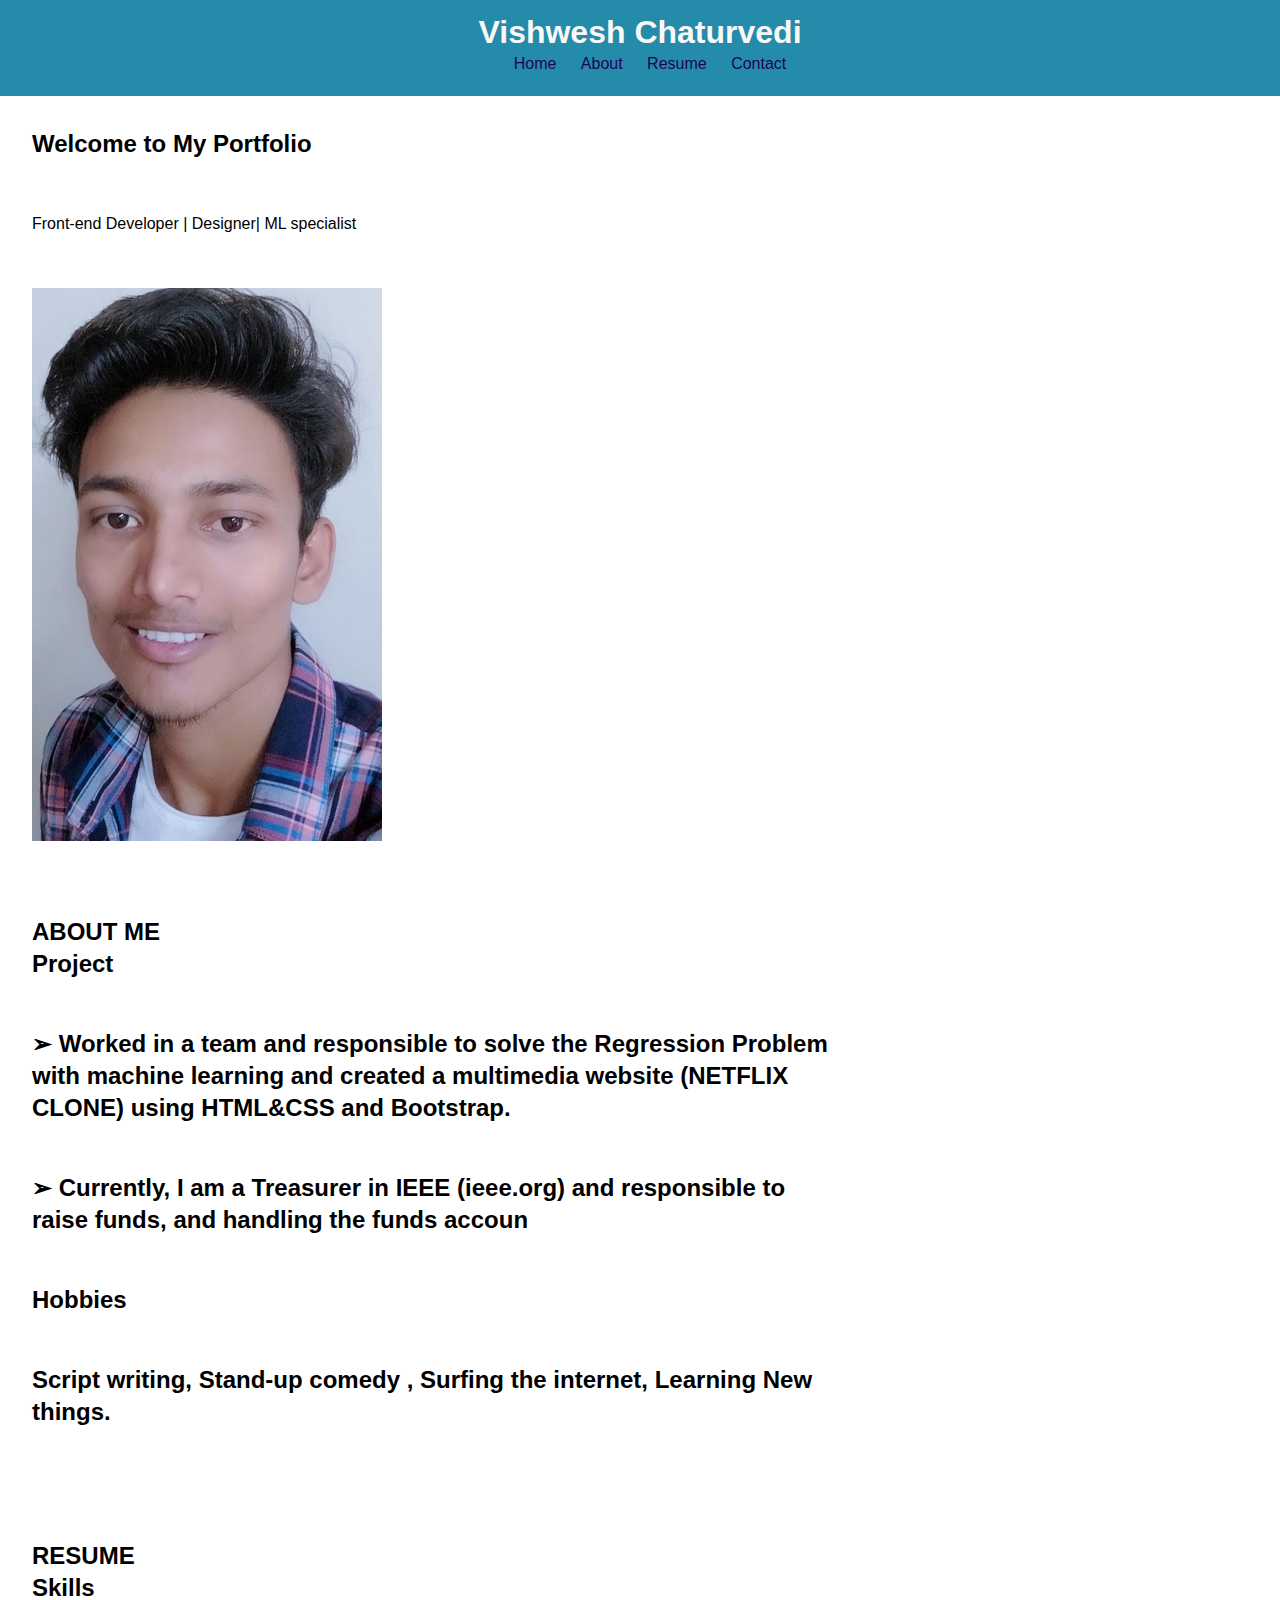
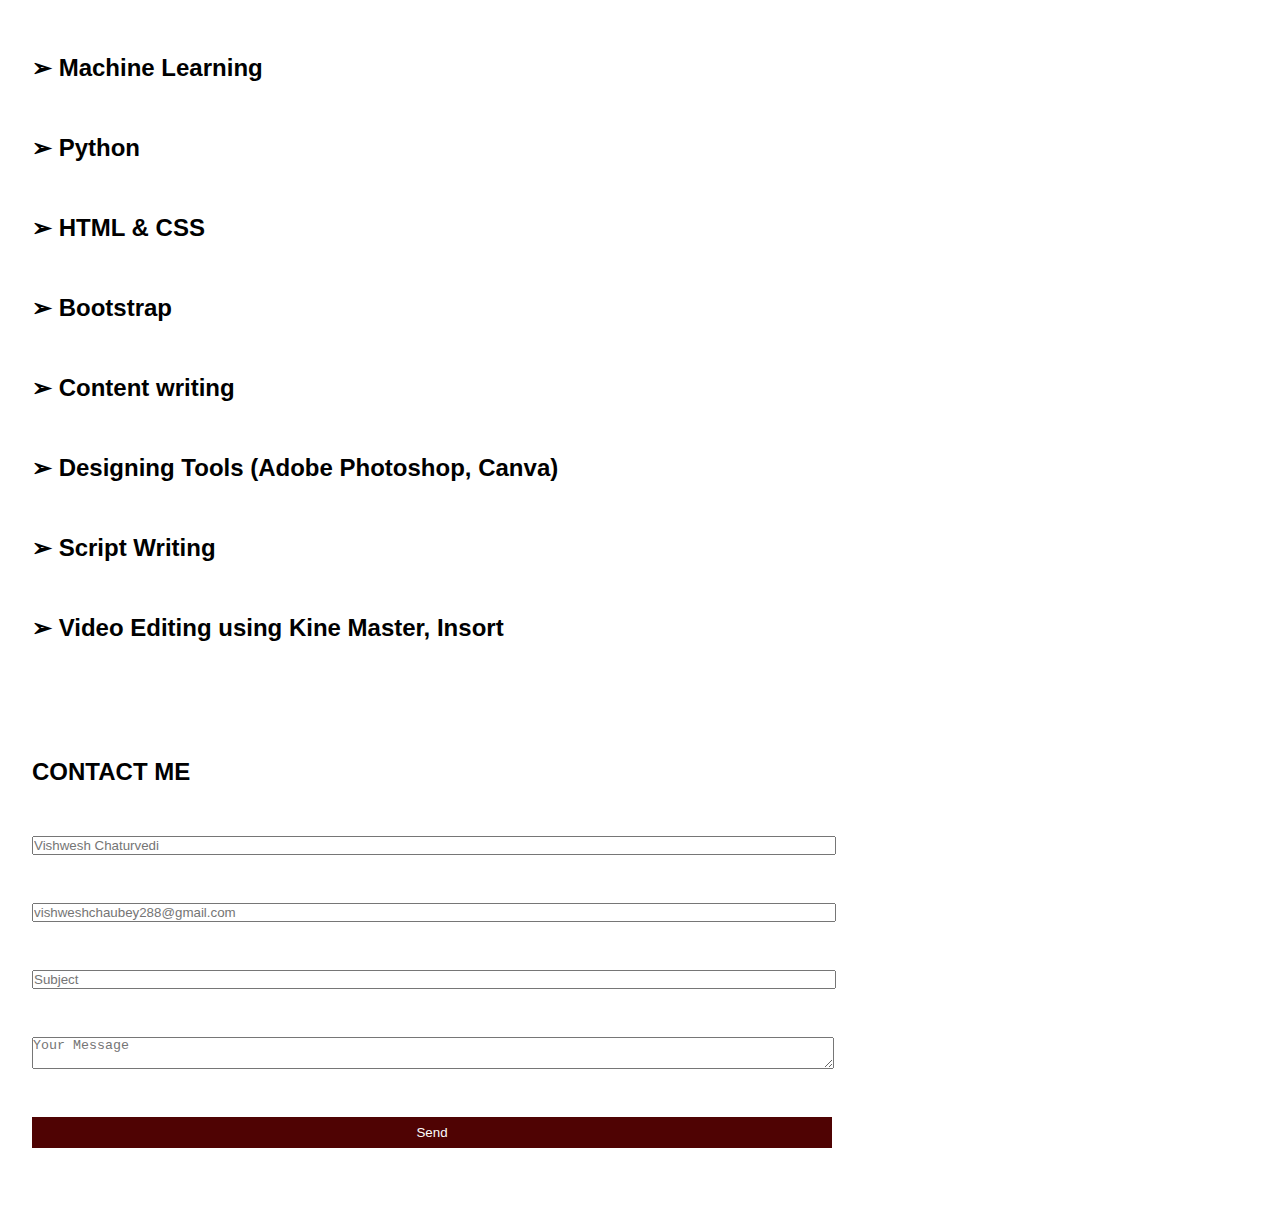
==== Task-1 Portfolio Website/index.html @ a9eb01da "Add files via upload" ====
<!DOCTYPE html>
<html lang="en">
<head>
    <meta charset="UTF-8">
    <meta name="viewport" content="width=device-width, initial-scale=1.0">
    <title>Vishwesh Chaturvedi - Portfolio</title>
    <link rel="stylesheet" href="styles.css">
    
</head>
<style>
*{
    margin: 0;
    padding:0;
}
    
body {
    font-family:Arial, Helvetica, sans-serif;
    line-height: 2rem;
    background-color: #0914e0;
}

header {
    background-color: #258baa;
    color: #faf7f7;
    padding: 1rem;
    text-align: center;
}

nav {
    display: inline-block;
}

nav ul {
    list-style: circle;
}

nav li {
    display: inline-block;
    margin-left: 20px;
}

nav a {
    color: #1b0457;
    text-decoration: red;
}

.container {
    max-width: 800px;
    margin: 0;
    padding: 2rem;
    text-decoration-color: #1b0457;
}

.container h2 {
    margin-bottom: 3rem;
}

.container p {
    margin-bottom: 3rem;
}

img {
    max-width: 100%;
}

form input, form textarea, form button {
    display: block;
    width: 100%;
    margin-bottom: 3rem;
}

form button {
    background-color: #4f0303;
    color: #fdfdfd;
    border: none;
    padding: 0.5rem 1rem;
    cursor: pointer;
}

form button:hover {
    background-color: #0c0b0b;
}
</style>

<body>

    <header>

        <h1>Vishwesh Chaturvedi</h1>
        <nav>
            
            <ul>
                <li><a href="#home">Home</a></li>
                <li><a href="#about">About</a></li>
                <li><a href="#resume">Resume</a></li>
                <li><a href="#contact">Contact</a></li>
            </ul>
            
        </nav>
    </header>
    
 <section id="home">
    <body style="background:url('/p5.png') no-repeat">
        
</body>
        <div class="container">
            <h2>Welcome to My Portfolio</h2>
            <p>Front-end Developer | Designer| ML specialist</p>
            <img src="p2.png.jpg" alt="Vishwesh Chaturvedi">
        </div>
    </section>
 <section id="about">
        <div class="container">
            <h2>ABOUT ME
           <p> Project</p>
          <p>   ➢ Worked in a team and responsible to solve the Regression Problem with machine 
         learning and created a multimedia website (NETFLIX CLONE) using HTML&CSS and 
         Bootstrap.</p>
            <P>   ➢ Currently, I am a Treasurer in IEEE (ieee.org) and responsible to raise funds, and 
        handling the funds accoun</p>
        <p>Hobbies</p>
            <P>Script writing, Stand-up comedy , Surfing the internet, Learning New things.
              </p>
            </h2>

        </div>
    <section id="resume">
        <div class="container">
            <h2>RESUME
                <P>Skills</P> 
           <p> ➢ Machine Learning</p>
               <p>➢ Python</p>
               <p> ➢ HTML & CSS</p>
                <p>➢ Bootstrap</p>
                <p>➢ Content writing</p>
                <p>➢ Designing Tools (Adobe Photoshop, Canva)</p>
               <p> ➢ Script Writing</p>
                <P>➢ Video Editing using Kine Master, Insort</P>
            </P>
            </h2>
            <!--""-->
        </div>
    </section>
    </section>
<section id="contact">
        <div class="container">
            <h2>CONTACT ME</h2>
            <form id="contact-form">
                <input type="text" name="name" placeholder="Vishwesh Chaturvedi" required>
                <input type="email" name="email" placeholder="vishweshchaubey288@gmail.com" required>
                <input type="text" name="subject" placeholder="Subject" required>
                <textarea name="message" placeholder="Your Message" required></textarea>
                <button type="submit">Send</button>
            </form>
        </div>
    </section>
</body>
</html>
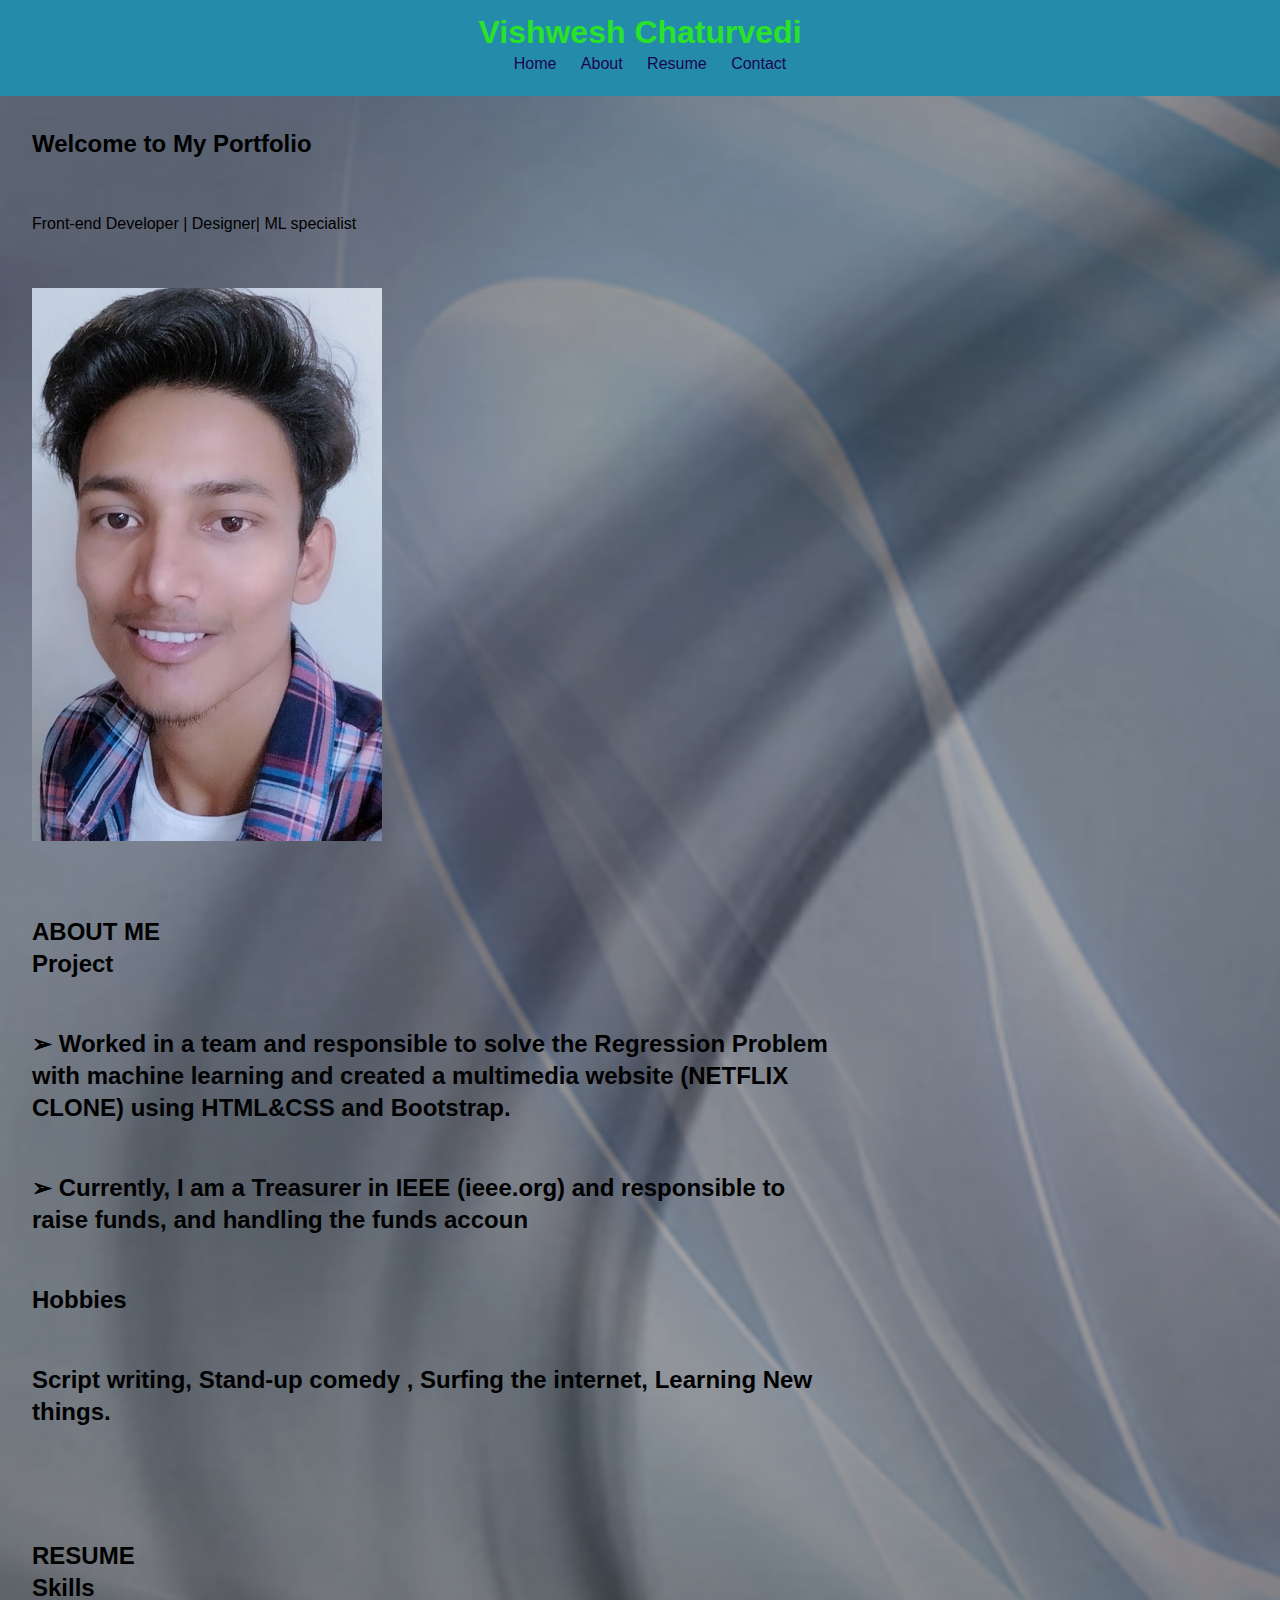
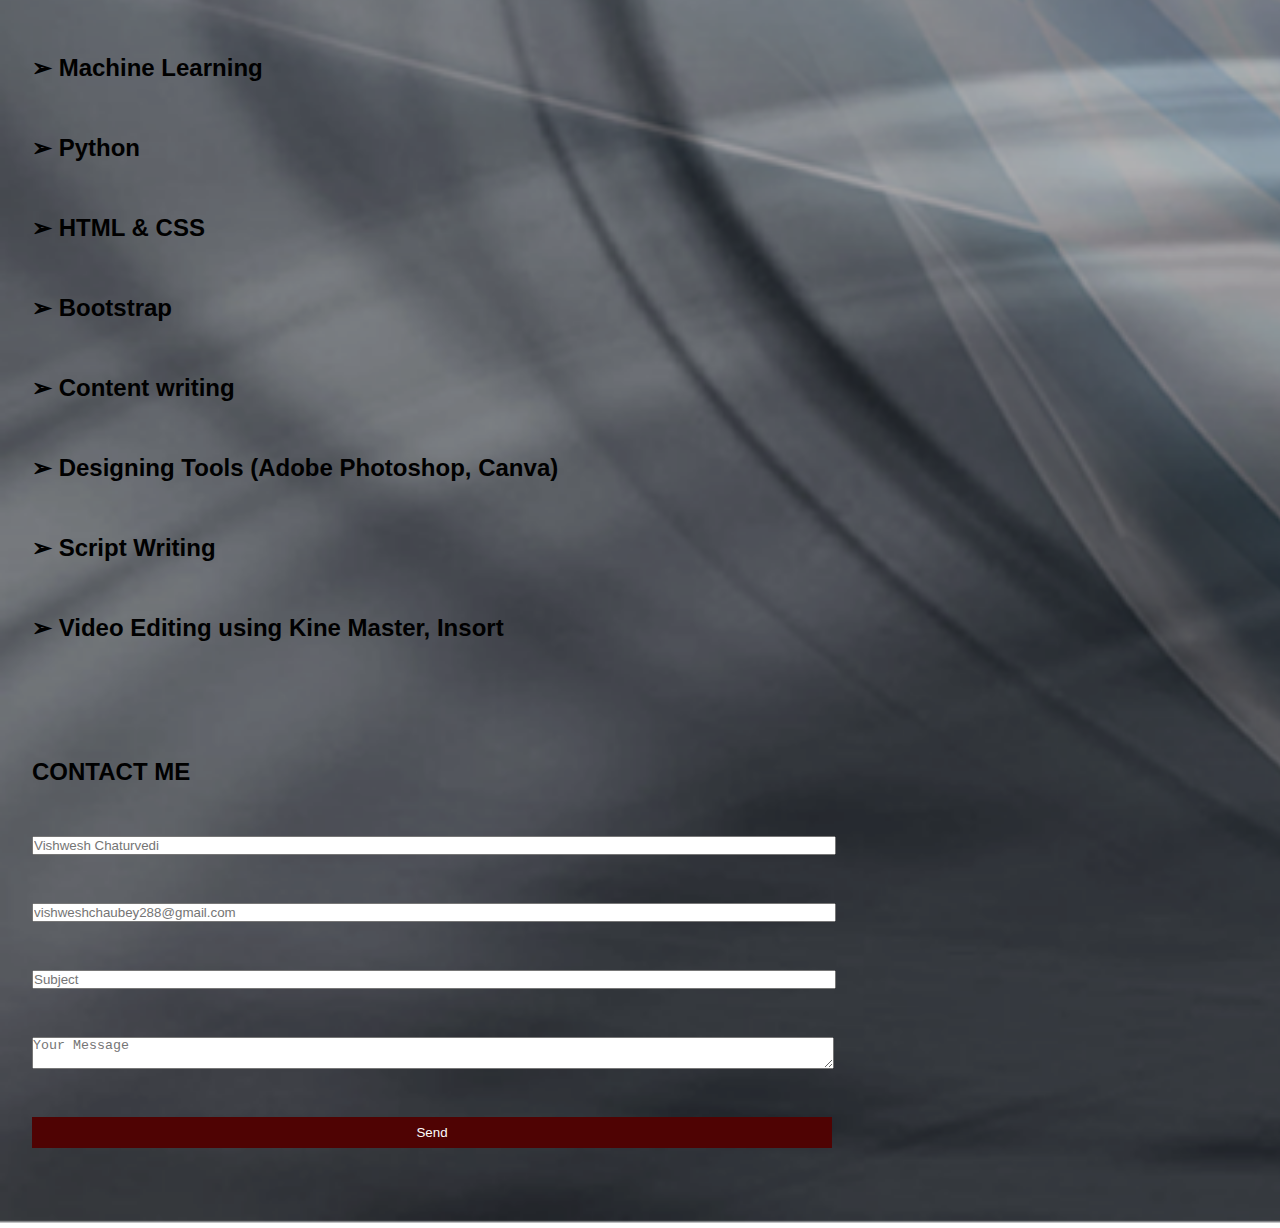
==== commit 3b68d2f3: "Add files via upload" ====
--- a/Task-1 Portfolio Website/index.html
+++ b/Task-1 Portfolio Website/index.html
@@ -16,12 +16,14 @@
 body {
     font-family:Arial, Helvetica, sans-serif;
     line-height: 2rem;
-    background-color: #0914e0;
+    background-image: url(p5.png);
+    background-repeat: no-repeat;
+    background-size: cover;
 }
 
 header {
     background-color: #258baa;
-    color: #faf7f7;
+    color: #29e229;
     padding: 1rem;
     text-align: center;
 }
@@ -100,7 +102,7 @@
     </header>
     
  <section id="home">
-    <body style="background:url('/p5.png') no-repeat">
+   
         
 </body>
         <div class="container">
